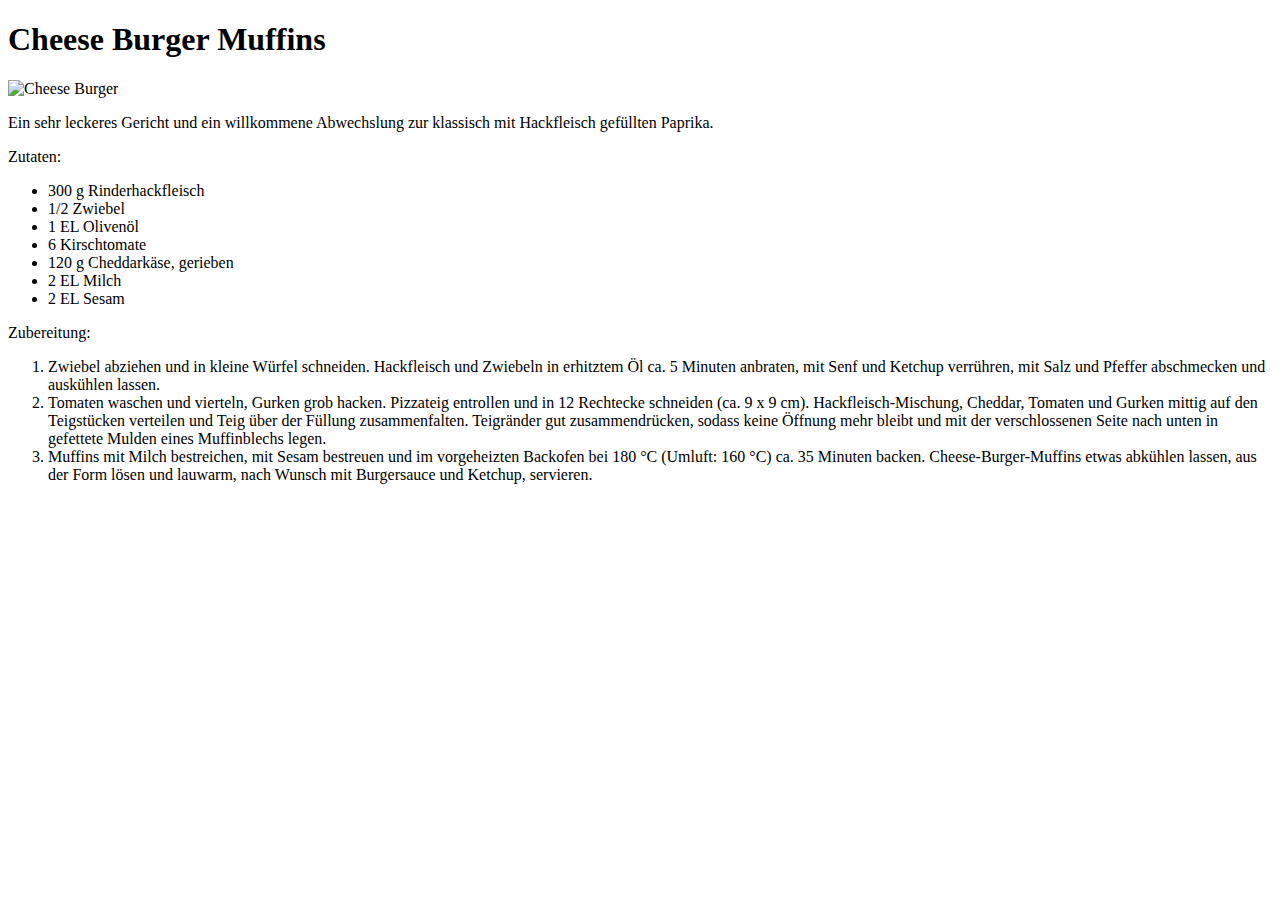
==== recipes/cheese_burger_muffins.html @ fc82ee16 "created last web page" ====
<!DOCTYPE html>
<html lang="en">
<head>
    <meta charset="UTF-8">
    <meta http-equiv="X-UA-Compatible" content="IE=edge">
    <meta name="viewport" content="width=device-width, initial-scale=1.0">
    <title>Cheese Burger Muffins</title>
</head>
<body>
    <h1>Cheese Burger Muffins</h1>
    <img src="https://img.chefkoch-cdn.de/rezepte/3432961511438145/bilder/1087911/crop-642x428/cheese-burger-muffins.jpg" alt="Cheese Burger">
    <p>Ein sehr leckeres Gericht und ein willkommene Abwechslung zur klassisch mit Hackfleisch gefüllten Paprika.</p>
    <p>Zutaten:
        <ul>
            <li>300 g Rinderhackfleisch</li>
            <li>1/2 Zwiebel</li>
            <li>1 EL Olivenöl</li>
            <li>6 Kirschtomate</li>
            <li>120 g Cheddarkäse, gerieben</li>
            <li>2 EL Milch</li>
            <li>2 EL Sesam</li>
        </ul>
    </p>
    <p>
        Zubereitung:
        <ol>
            <li>Zwiebel abziehen und in kleine Würfel schneiden. Hackfleisch und Zwiebeln in erhitztem Öl 
                ca. 5 Minuten anbraten, mit Senf und Ketchup verrühren, mit Salz und 
                Pfeffer abschmecken und auskühlen lassen.
            </li>
            <li>Tomaten waschen und vierteln, Gurken grob hacken. Pizzateig entrollen und in 12 Rechtecke
                schneiden (ca. 9 x 9 cm). Hackfleisch-Mischung, Cheddar, 
                Tomaten und Gurken mittig auf den Teigstücken verteilen und Teig über 
                der Füllung zusammenfalten. Teigränder gut zusammendrücken, sodass keine Öffnung 
                mehr bleibt und mit der verschlossenen Seite nach unten in gefettete Mulden eines Muffinblechs 
                legen.
            </li>
            <li>Muffins mit Milch bestreichen, mit Sesam bestreuen und im vorgeheizten Backofen 
                bei 180 °C (Umluft: 160 °C) ca. 35 Minuten backen. Cheese-Burger-Muffins etwas abkühlen lassen, 
                aus der Form lösen und lauwarm, nach Wunsch mit Burgersauce und Ketchup, servieren.
            </li>
        </ol>
    </p>
</body>
</html>
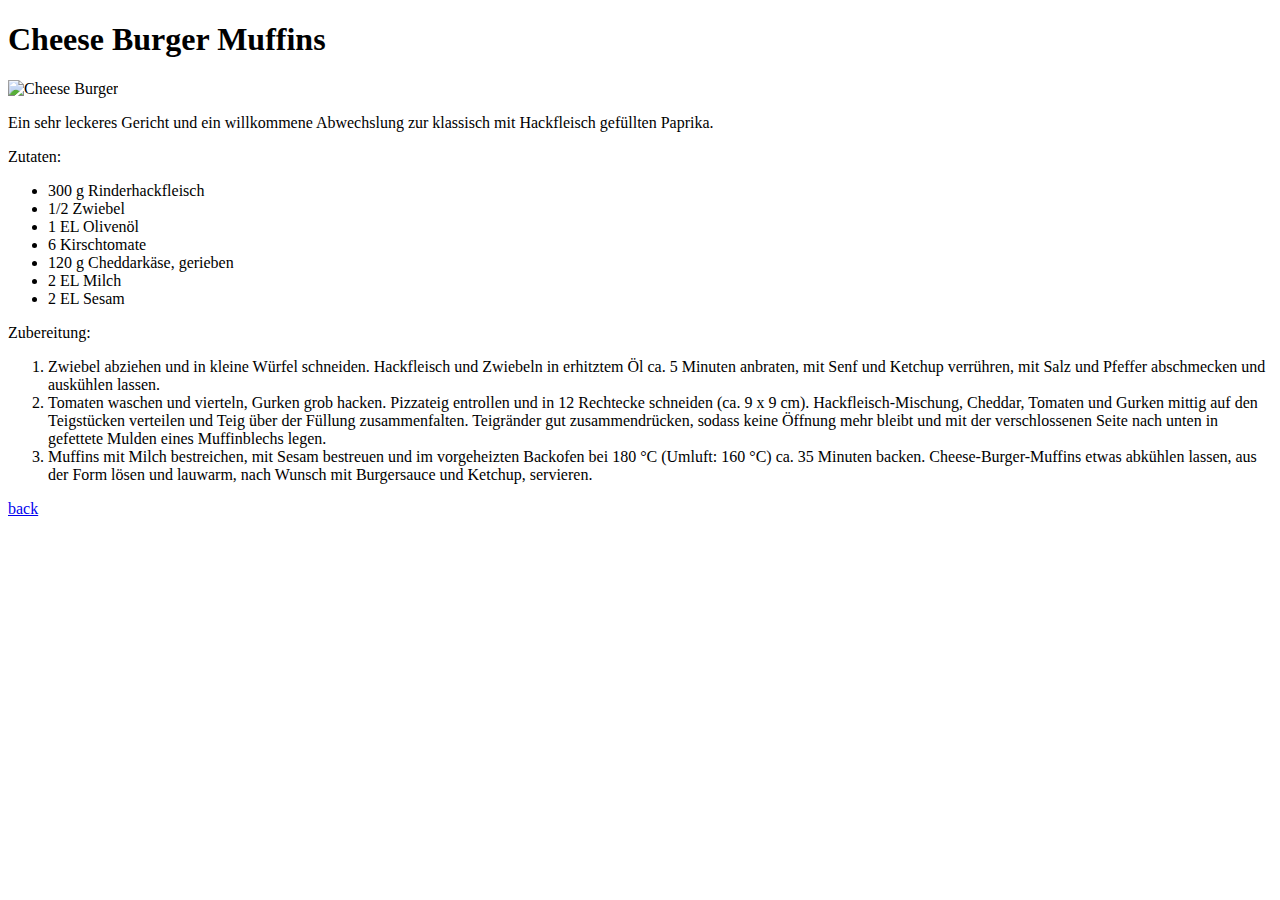
==== commit 97a2ef4a: "added link back t main page" ====
--- a/recipes/cheese_burger_muffins.html
+++ b/recipes/cheese_burger_muffins.html
@@ -41,5 +41,6 @@
             </li>
         </ol>
     </p>
+    <a href="../index.html">back</a>
 </body>
 </html>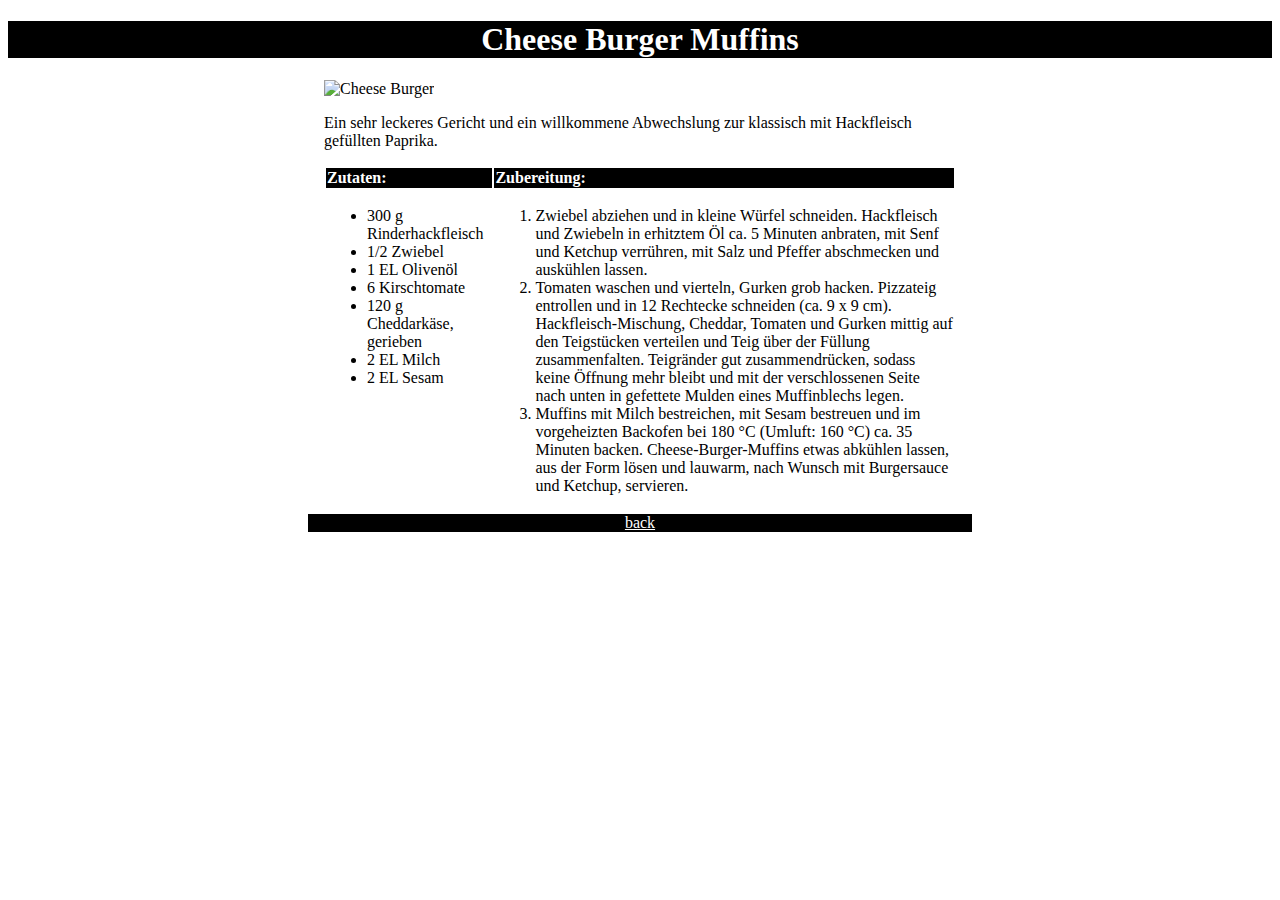
==== commit 31afa500: "updated the html to add the css" ====
--- a/recipes/cheese_burger_muffins.html
+++ b/recipes/cheese_burger_muffins.html
@@ -5,42 +5,58 @@
     <meta http-equiv="X-UA-Compatible" content="IE=edge">
     <meta name="viewport" content="width=device-width, initial-scale=1.0">
     <title>Cheese Burger Muffins</title>
+    <link rel="stylesheet" href="../css/style_rezepte.css">
 </head>
 <body>
     <h1>Cheese Burger Muffins</h1>
-    <img src="https://img.chefkoch-cdn.de/rezepte/3432961511438145/bilder/1087911/crop-642x428/cheese-burger-muffins.jpg" alt="Cheese Burger">
-    <p>Ein sehr leckeres Gericht und ein willkommene Abwechslung zur klassisch mit Hackfleisch gefüllten Paprika.</p>
-    <p>Zutaten:
-        <ul>
-            <li>300 g Rinderhackfleisch</li>
-            <li>1/2 Zwiebel</li>
-            <li>1 EL Olivenöl</li>
-            <li>6 Kirschtomate</li>
-            <li>120 g Cheddarkäse, gerieben</li>
-            <li>2 EL Milch</li>
-            <li>2 EL Sesam</li>
-        </ul>
-    </p>
-    <p>
-        Zubereitung:
-        <ol>
-            <li>Zwiebel abziehen und in kleine Würfel schneiden. Hackfleisch und Zwiebeln in erhitztem Öl 
-                ca. 5 Minuten anbraten, mit Senf und Ketchup verrühren, mit Salz und 
-                Pfeffer abschmecken und auskühlen lassen.
-            </li>
-            <li>Tomaten waschen und vierteln, Gurken grob hacken. Pizzateig entrollen und in 12 Rechtecke
-                schneiden (ca. 9 x 9 cm). Hackfleisch-Mischung, Cheddar, 
-                Tomaten und Gurken mittig auf den Teigstücken verteilen und Teig über 
-                der Füllung zusammenfalten. Teigränder gut zusammendrücken, sodass keine Öffnung 
-                mehr bleibt und mit der verschlossenen Seite nach unten in gefettete Mulden eines Muffinblechs 
-                legen.
-            </li>
-            <li>Muffins mit Milch bestreichen, mit Sesam bestreuen und im vorgeheizten Backofen 
-                bei 180 °C (Umluft: 160 °C) ca. 35 Minuten backen. Cheese-Burger-Muffins etwas abkühlen lassen, 
-                aus der Form lösen und lauwarm, nach Wunsch mit Burgersauce und Ketchup, servieren.
-            </li>
-        </ol>
-    </p>
-    <a href="../index.html">back</a>
+    <div class="bild">
+        <img src="https://img.chefkoch-cdn.de/rezepte/3432961511438145/bilder/1087911/crop-642x428/cheese-burger-muffins.jpg" alt="Cheese Burger">
+        <p>Ein sehr leckeres Gericht und ein willkommene Abwechslung zur klassisch mit Hackfleisch gefüllten Paprika.</p>
+    </div>
+    <table>
+        <tr>
+            <th>
+                Zutaten:
+            </th>
+            <th>
+                Zubereitung:
+            </th>
+        </tr>
+        <tr>
+            <td>
+                <ul>
+                    <li>300 g Rinderhackfleisch</li>
+                    <li>1/2 Zwiebel</li>
+                    <li>1 EL Olivenöl</li>
+                    <li>6 Kirschtomate</li>
+                    <li>120 g Cheddarkäse, gerieben</li>
+                    <li>2 EL Milch</li>
+                    <li>2 EL Sesam</li>
+                </ul>
+            </td>
+            <td>
+                <ol>
+                    <li>Zwiebel abziehen und in kleine Würfel schneiden. Hackfleisch und Zwiebeln in erhitztem Öl 
+                        ca. 5 Minuten anbraten, mit Senf und Ketchup verrühren, mit Salz und 
+                        Pfeffer abschmecken und auskühlen lassen.
+                    </li>
+                    <li>Tomaten waschen und vierteln, Gurken grob hacken. Pizzateig entrollen und in 12 Rechtecke
+                        schneiden (ca. 9 x 9 cm). Hackfleisch-Mischung, Cheddar, 
+                        Tomaten und Gurken mittig auf den Teigstücken verteilen und Teig über 
+                        der Füllung zusammenfalten. Teigränder gut zusammendrücken, sodass keine Öffnung 
+                        mehr bleibt und mit der verschlossenen Seite nach unten in gefettete Mulden eines Muffinblechs 
+                        legen.
+                    </li>
+                    <li>Muffins mit Milch bestreichen, mit Sesam bestreuen und im vorgeheizten Backofen 
+                        bei 180 °C (Umluft: 160 °C) ca. 35 Minuten backen. Cheese-Burger-Muffins etwas abkühlen lassen, 
+                        aus der Form lösen und lauwarm, nach Wunsch mit Burgersauce und Ketchup, servieren.
+                    </li>
+                </ol>
+            </td>
+        </tr>
+    </table>
+    <div class="links">
+        <a href="../index.html">back</a>
+    </div>
 </body>
 </html>--- a/css/style_rezepte.css
+++ b/css/style_rezepte.css
@@ -0,0 +1,42 @@
+h1 {
+    color: white;
+    background-color: black;
+    text-align: center;
+}
+
+.bild {
+    margin: auto;
+    width: 50%;
+}
+
+.links {
+    color: white;
+    border-left: 100px solid black;
+    border-right: 100px solid black;
+    background-color: black;
+    text-align: center;
+    border-left: 300px solid white;
+    border-right: 300px solid white;
+}
+
+a {
+    color: white;
+    border-left: 100px solid black;
+    border-right: 100px solid black;
+    background-color: black;
+}
+
+table {
+    margin: auto;
+    width: 50%;
+}
+
+th {
+    text-align: left;
+    background-color: black;
+    color: white;
+}
+
+td {
+    vertical-align: text-top;
+}